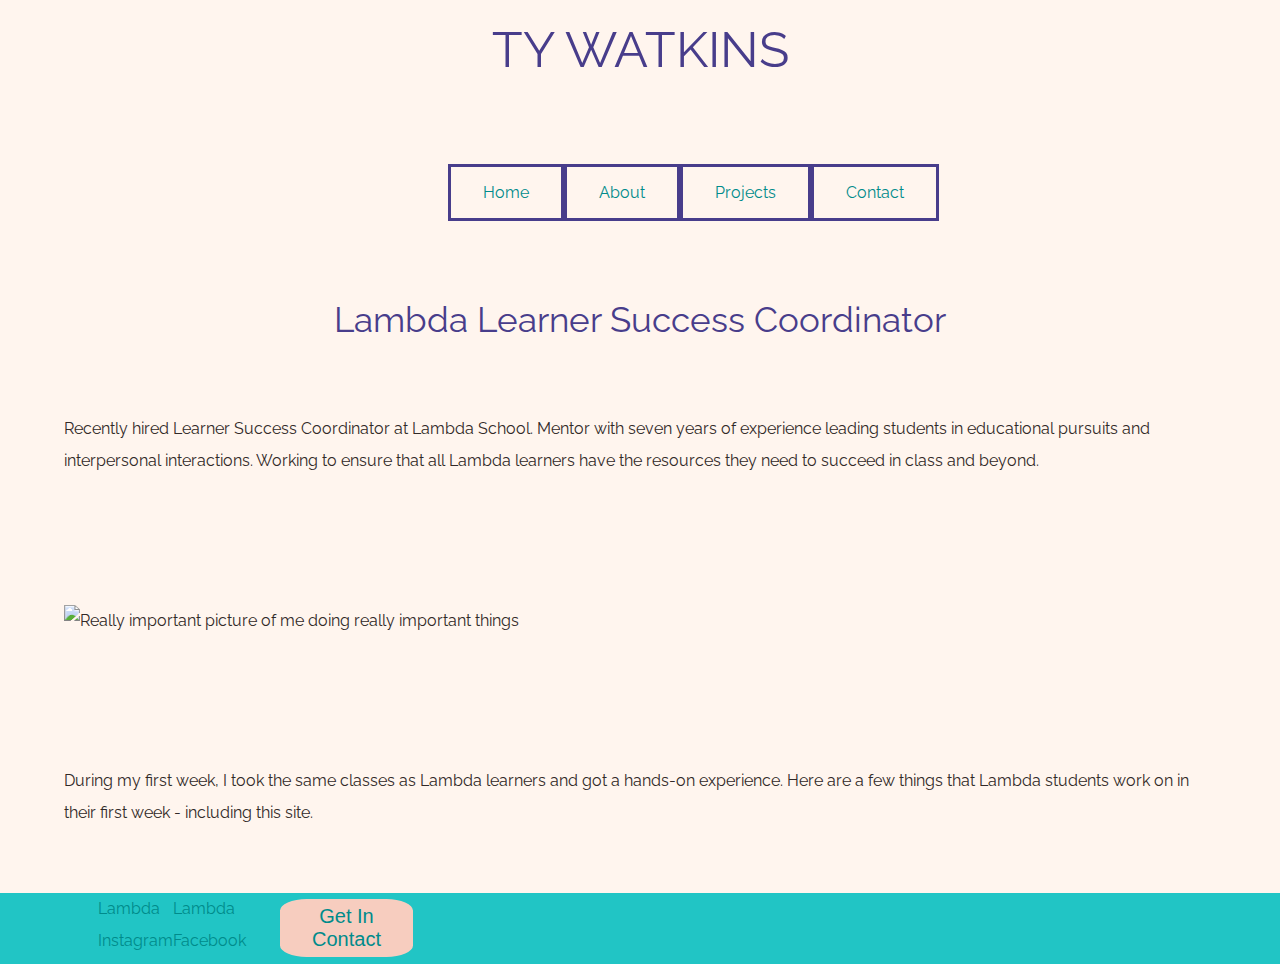
==== index.html @ 22181629 "finished HTML of index page, most of CSS. HTML index I will use as a key for the other pages; CSS ca" ====
<!DOCTYPE html>
<html lang="en">
<head>
    <meta charset="UTF-8">
    <meta name="viewport" content="width=device-width, initial-scale=1.0">
    <!--Add Google Fonts Here-->
    <link rel="preconnect" href="https://fonts.googleapis.com">
    <link rel="preconnect" href="https://fonts.gstatic.com" crossorigin>
    <link href="https://fonts.googleapis.com/css2?family=Raleway:wght@500&display=swap" rel="stylesheet">
    <!--Link Stylesheet Here-->
    <link rel="stylesheet" href="/style/index.css">
    <title>Ty Watkins</title>
</head>
<body>
    <header>
        <h1>TY WATKINS</h1>
        <nav>
                <a href="#Home">Home</a>
                <a href="#About">About</a>
                <a href="#Projects">Projects</a>
                <a href="#Contact">Contact</a>
        </nav>
    </header>
    <section id="top">
            <h2>Lambda Learner Success Coordinator</h2>
            <p>Recently hired Learner Success Coordinator at Lambda School. Mentor with seven years of experience leading students in educational pursuits and interpersonal interactions. Working to ensure that all Lambda learners have the resources they need to succeed in class and beyond.</p>
    </section>
    <section class="Introductory Image">
        <div class="img-container">
            <img src="https://picsum.photos/500" alt="Really important picture of me doing really important things">
        </div>
    </section>
    <section class="Work">
        <div class="container">
            <div class="box">
                <a href=""></a>
            </div>
            <div class="box">
                <a href=""></a>
            </div>
            <div class="box">
                <a href=""></a>
            </div>
        </div>
        <div class="Right">
            <p>During my first week, I took the same classes as Lambda learners and got a hands-on experience. Here are a few things that Lambda students work on in their first week - including this site.</p>
        </div>
        </div>
    </section>
    <footer>
        <div class="container">
            <div>
                <nav class="Socials">
                    <a href="https://instagram.com/LambdaSchool" target="_blank">Lambda Instagram</a>
                    <a href="https://facebook.com/lambdaschoolonline" target="_blank">Lambda Facebook</a>
                </nav>
            </div>
            <div class="Contact">
                <button>Get In Contact</button>
            </div>
        </div>
    </footer>
</body>
</html>
---- style/index.css ----
/* Add CSS styling here */
html, body, div, span, applet, object, iframe,
h1, h2, h3, h4, h5, h6, p, blockquote, pre,
a, abbr, acronym, address, big, cite, code,
del, dfn, em, img, ins, kbd, q, s, samp,
small, strike, strong, sub, sup, tt, var,
b, u, i, center,
dl, dt, dd, ol, ul, li,
fieldset, form, label, legend,
table, caption, tbody, tfoot, thead, tr, th, td,
article, aside, canvas, details, embed, 
figure, figcaption, footer, header, hgroup, 
menu, nav, output, ruby, section, summary,
time, mark, audio, video {
	margin: 0;
	padding: 0;
	font-size: 100%;
	font: inherit;
	vertical-align: baseline;
}
/* HTML5 display-role reset for older browsers */
article, aside, details, figcaption, figure, 
footer, header, hgroup, menu, nav, section {
	display: block;
}
*{
    box-sizing: border-box;
    padding:0;
    margin:0;
    max-width:100%;
}
html{
    font-size: 62.5%;
}
body{
    font-size: 1.6rem;
    background-color:seashell;
    line-height: 2;
    color:#312928;
    font-family: 'Raleway', sans-serif;
}
a{
    font-family: 'Raleway', sans-serif;
    color:darkcyan;
    text-decoration:none;
}
h1, h2, h3{
    font-family: 'Raleway',sans-serif;
    color: darkslateblue;
    text-align: center;
    margin-bottom: 5%;
}
h1{
    font-size: 5rem;
}
h2{
    font-size: 3.5rem;
}
h3{
    font-size: 2.5rem;
}
section{
    padding: 5% 
}
button{
    padding: 3% 5%;
    margin-top:5%;
    color: darkcyan;
    background-color:rgb(247, 205, 191);
    border: 2px solid rgb(247, 205, 191);
    border-radius: 20%;
    font-size: 2rem;
    transition:1s;
    margin-bottom: 5%;
}
button:hover{
    color:rgb(247, 205, 191);
    background-color:darkcyan ;
}
nav{
    display:flex;
    align-items:center;
    padding:0 25%;
    width: 100%;
    margin-left: 10%;
}
header nav a{
    border:darkslateblue solid ;
    padding:1.5% 5%;
}






footer{
    background-color: rgb(33, 197, 197);
}

footer .container{
    width: 100%;
    display:flex;
    flex-wrap: wrap;
}
.container nav.socials,.contact{
    width:50%;
    display: flex;
    justify-content:center;
    align-items: center;
}
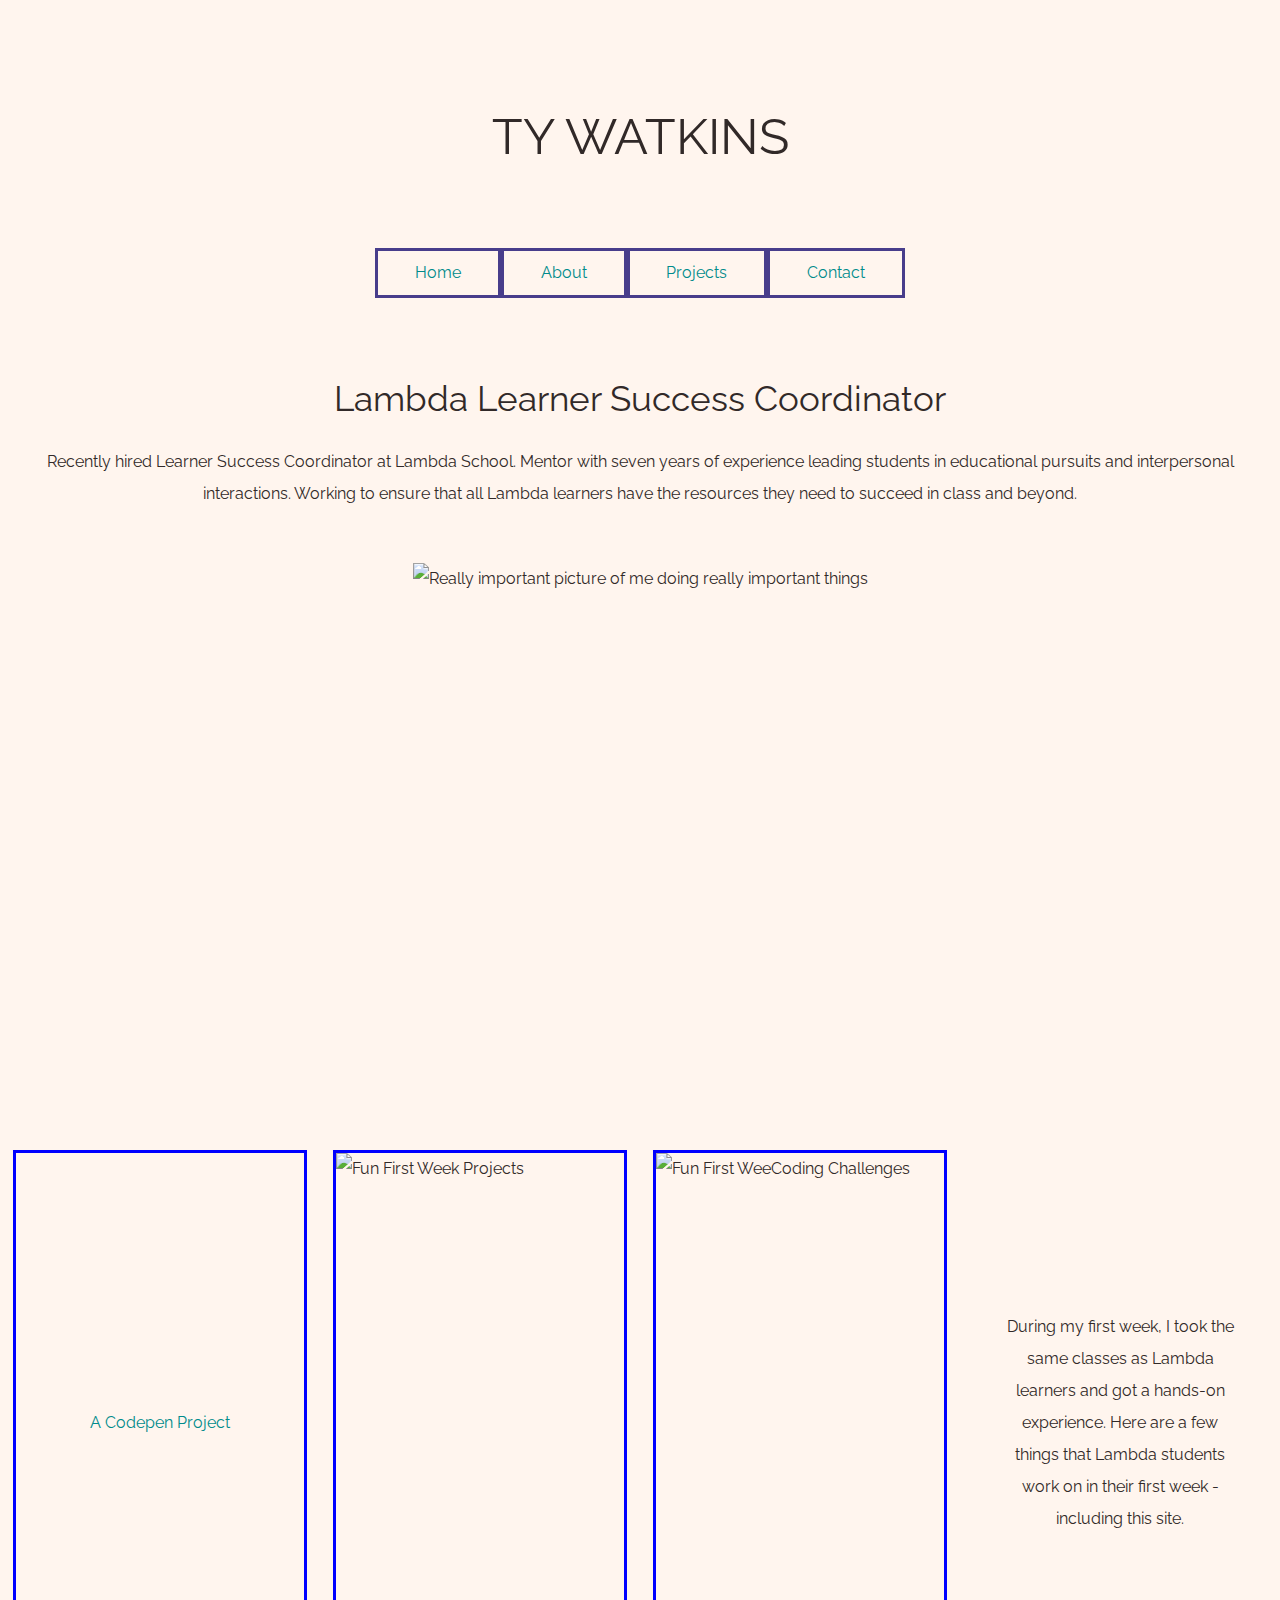
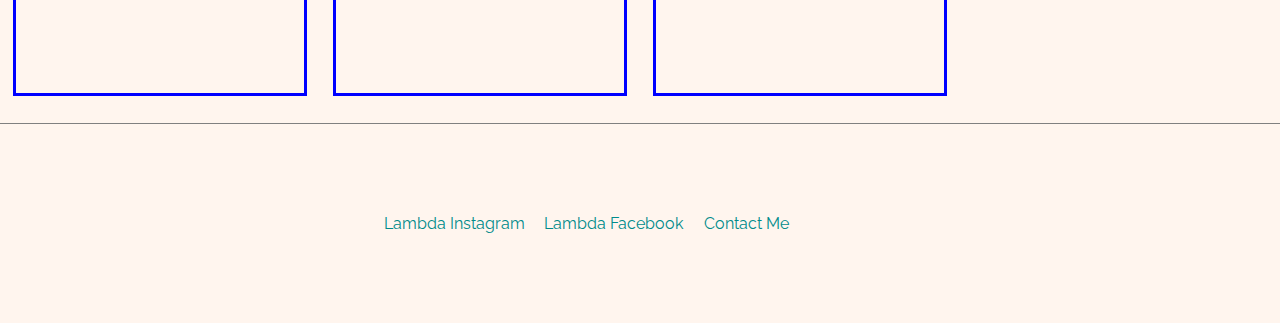
==== commit 44513647: "Finished up project" ====
--- a/index.html
+++ b/index.html
@@ -15,49 +15,44 @@
     <header>
         <h1>TY WATKINS</h1>
         <nav>
-                <a href="#Home">Home</a>
-                <a href="#About">About</a>
-                <a href="#Projects">Projects</a>
-                <a href="#Contact">Contact</a>
+                <a href="index.html">Home</a>
+                <a href="about.html">About</a>
+                <a href="projects.html">Projects</a>
+                <a href="contact.html">Contact</a>
         </nav>
     </header>
     <section id="top">
+        <div class="Introduction">
             <h2>Lambda Learner Success Coordinator</h2>
             <p>Recently hired Learner Success Coordinator at Lambda School. Mentor with seven years of experience leading students in educational pursuits and interpersonal interactions. Working to ensure that all Lambda learners have the resources they need to succeed in class and beyond.</p>
-    </section>
-    <section class="Introductory Image">
+        </div>
         <div class="img-container">
-            <img src="https://picsum.photos/500" alt="Really important picture of me doing really important things">
+            <img src="https://picsum.photos/300" alt="Really important picture of me doing really important things">
         </div>
     </section>
     <section class="Work">
         <div class="container">
-            <div class="box">
-                <a href=""></a>
+            <div class="codepen box">
+                <a href="https://codepen.io/TaiW/pen/gORqbPW" target="_blank">A Codepen Project</a>
             </div>
             <div class="box">
-                <a href=""></a>
+                <img src="https://picsum.photos/300" alt="Fun First Week Projects"/>
             </div>
             <div class="box">
-                <a href=""></a>
+                <img src="https://picsum.photos/300" alt="Fun First WeeCoding Challenges"/>
             </div>
         </div>
         <div class="Right">
             <p>During my first week, I took the same classes as Lambda learners and got a hands-on experience. Here are a few things that Lambda students work on in their first week - including this site.</p>
         </div>
-        </div>
     </section>
     <footer>
-        <div class="container">
-            <div>
-                <nav class="Socials">
-                    <a href="https://instagram.com/LambdaSchool" target="_blank">Lambda Instagram</a>
-                    <a href="https://facebook.com/lambdaschoolonline" target="_blank">Lambda Facebook</a>
-                </nav>
-            </div>
-            <div class="Contact">
-                <button>Get In Contact</button>
-            </div>
+        <div class="Socials">
+            <a href="https://instagram.com/LambdaSchool" target="_blank">Lambda Instagram</a>
+            <a href="https://facebook.com/lambdaschoolonline" target="_blank">Lambda Facebook</a>
+        </div>
+        <div class="Contact">
+            <a href="#">Contact Me</a>
         </div>
     </footer>
 </body>
--- a/style/index.css
+++ b/style/index.css
@@ -39,6 +39,9 @@
     color:#312928;
     font-family: 'Raleway', sans-serif;
 }
+header{
+    padding:2%;
+}
 a{
     font-family: 'Raleway', sans-serif;
     color:darkcyan;
@@ -46,29 +49,31 @@
 }
 h1, h2, h3{
     font-family: 'Raleway',sans-serif;
-    color: darkslateblue;
+    color: #312928;
     text-align: center;
     margin-bottom: 5%;
 }
 h1{
     font-size: 5rem;
+    margin-top:5%;
 }
 h2{
     font-size: 3.5rem;
+    margin-bottom:0;
+
 }
 h3{
     font-size: 2.5rem;
 }
-section{
-    padding: 5% 
-}
+
 button{
+    display:flex;
     padding: 3% 5%;
     margin-top:5%;
     color: darkcyan;
     background-color:rgb(247, 205, 191);
     border: 2px solid rgb(247, 205, 191);
-    border-radius: 20%;
+    border-radius:15px;
     font-size: 2rem;
     transition:1s;
     margin-bottom: 5%;
@@ -79,34 +84,147 @@
 }
 nav{
     display:flex;
-    align-items:center;
-    padding:0 25%;
-    width: 100%;
-    margin-left: 10%;
+    padding:0 35%;
+    width: 100%;
+    justify-content: center;
 }
 header nav a{
     border:darkslateblue solid ;
-    padding:1.5% 5%;
+    padding:1.5% 10%;
+}
+p{
+    margin:1% 0;
+}
+#top{
+    display: flex;
+    flex-direction: column;
+    justify-content:center;
+    text-align: center;
+    width: 100%;
+    height:800px;
+    margin:0;
+    align-items: center;
+}
+#top .p{
+    padding:0 15%;
+}
+#top .img-container{
+    width: 100%;
+    height:70%;
+}
+#top .img-container img{
+    background-size: cover;
+    background-repeat: no-repeat;
+    width:100%;
+    height:100%;
+}
+.Introduction{
+    padding:2%;
+    height:30%;
+    display: flex;
+    flex-direction: column;
+    justify-content:center;
+    align-items: center;
+}
+.Work{
+    display: flex;
+    justify-content: center;
+    align-items: center;
+    height: 600px;
+}
+.container{
+    width:75%;
+    display:flex;
+    justify-content: space-around;
+    align-items: center;
+    height:100%;
+}
+.codepen{
+    background-image: url("https://picsum.photos/300");
+    background-size: cover;
+    background-position: center;
+    display:flex;
+    justify-content: center;
+    align-items: center;
+    color:white;
+}
+.box{
+    height: 90%;
+    width:30%;
+    outline: 3px solid blue;
+}
+.box img{
+    height:100%;
+    width:100%;
+}
+.Right{
+    width:25%;
+    display:flex;
+    justify-content: center;
+    align-items: center;
+}
+.Right p{
+    width:75%;
+    text-align:center;
+}
+footer{
+    display: flex;
+    justify-content: center;
+    align-items: center;
+    height:200px;
+    width: 100%;
+    border-top: 1px solid grey;
+}
+.Socials{
+    width:25%;
+    display: flex;
+    justify-content: space-evenly;
+    align-items: center;
+}
+.Socials a{
+    width:50%;
+}
+.Contact{
+    width: 15%;
+    display: flex;
+    justify-content: flex-start;
+    align-items: center;
 }
 
-
-
-
-
-
-footer{
-    background-color: rgb(33, 197, 197);
-}
-
-footer .container{
-    width: 100%;
-    display:flex;
-    flex-wrap: wrap;
-}
-.container nav.socials,.contact{
-    width:50%;
-    display: flex;
-    justify-content:center;
-    align-items: center;
-}
-
+div.paragraph1 {
+    width:100%;
+    justify-content: center;
+    text-align: center;
+    padding:5%;
+  }
+  
+  div.paragraph1:hover {
+    color:darkolivegreen;
+  }
+  
+  div.paragraph2{
+    width:100%;
+    justify-content: center;
+    text-align: center;
+    padding:5%;
+  }
+  
+  div.paragraph2:hover{
+    color:darkcyan;
+  }
+  .photos img {
+    text-align:center;
+    width:20%;
+    margin:1.5%;
+  }
+  .photos img:hover{
+    border:15px dotted darkslateblue;
+  }
+  
+  .contact-info{
+    width:35%;
+    line-height:2;
+}
+.contact-info h3{
+    text-align:center;
+}
